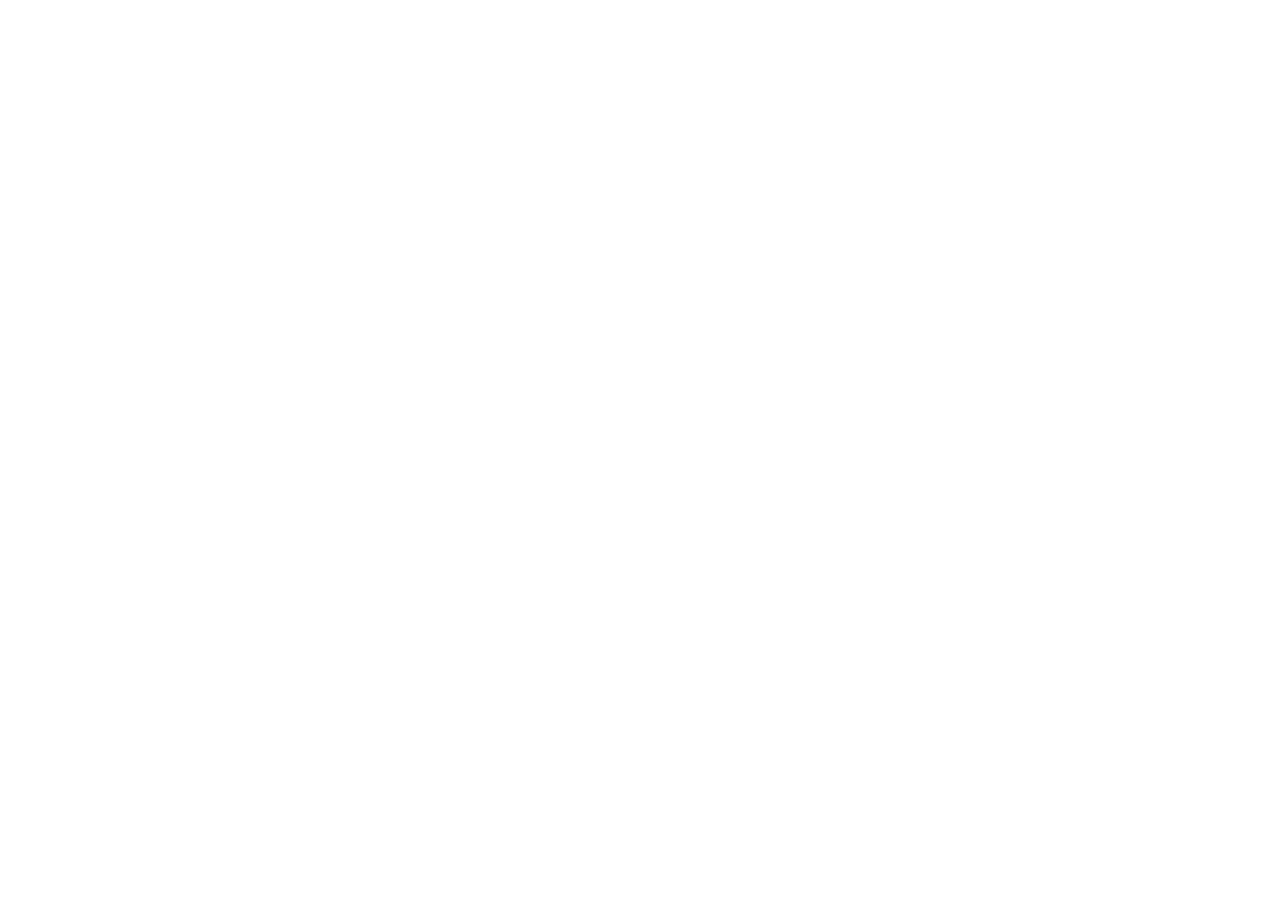
==== Site-loja virtual R2/contato.html @ 10686630 "Atualização pagina de contato" ====
<!DOCTYPE html>
<html lang="pt-br">
<head>
    <meta charset="UTF-8">
    <meta name="viewport" content="width=device-width, initial-scale=1.0">
    <link rel="stylesheet" type='text/css' href="estilo.css">
    <link rel="stylesheet" href="bootstrap/css/bootstrap.min.css">
    
    <title>Contato loja vritual</title>
</head>
<body>
    
    
</body>
</html>
---- Site-loja virtual R2/estilo.css ----
*{margin:1px;padding:1px}
header{background-color: rgba(85, 29, 150, 0.904);padding: 10px;}

/*CONFIGURAÇÃO DE FONTE COSTUMIZADA*/
@font-face {
    font-family:"Amudettehigth";
    src: url("fontes/AmusetteHighStencil-Regular.woff");}

/*ESTILIZAÇÃO BARRA DE PESQUISA*/
label{cursor: pointer;}
input{width:30em ;height:2em;}/*definição de largura e altura*/

h1{color:rgb(59, 194, 235);text-align:center;}

img{position:relative;top:0;left:0 ;}
body{background-color: rgba(165, 77, 248, 0.959);}

/*ESTILIZAÇÃO DE BARRA DE NAVEGAÇÃO HORIZONTAL*/
/*nav{border:solid 1px;}
nav a{color:rgb(59,194,235);text-decoration-line:none;padding: 0 1em;}
nav ul{display: flex; list-style:none}*/

/*ESTILIZAÇÃO DE BARRA DE PESQUISA*/
form{text-align: center;}

/*BLOCO DE CODIGO QUE DEIXA A DIV CENTRALIZADA*/
#Nome{width:100%;            
      display:flex;                               
      justify-content: center;
      line-height:2px;}

/*MEDIA QUERIES*/
@media (min-width:576px){body{background-color:rgba(152, 74, 224, 0.959);}} /* Tamanho para celulares*/
@media (max-width:575px){body{background-color:rgba(134, 57, 206, 0.959)}} 

article{background-color: rgba(71, 29, 150, 0.733);}
section{border:solid 1px red; width:100;height:200px};
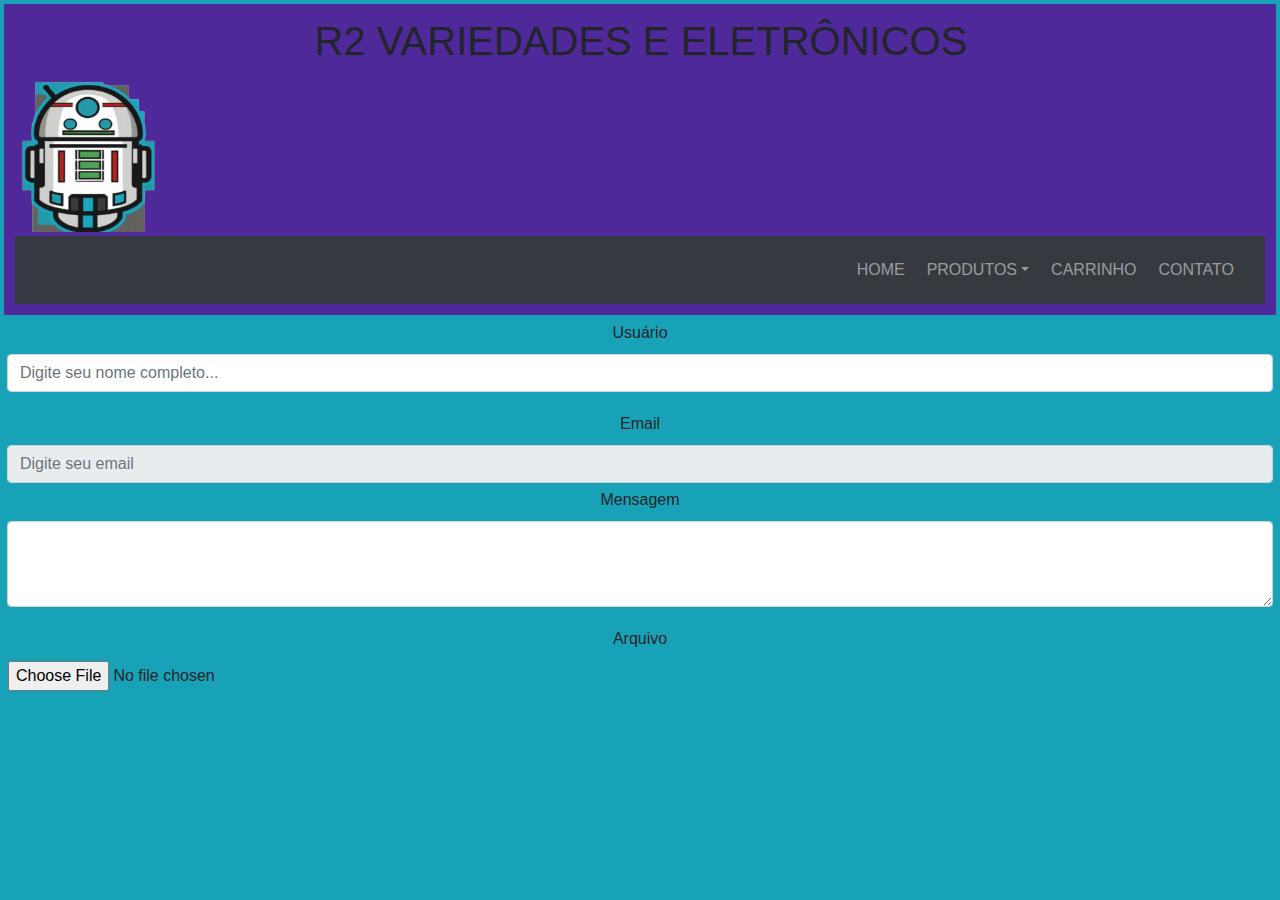
==== commit 2b5651cb: "Primeira tentativa de implementação do carrossel" ====
--- a/Site-loja virtual R2/contato.html
+++ b/Site-loja virtual R2/contato.html
@@ -8,8 +8,68 @@
     
     <title>Contato loja vritual</title>
 </head>
-<body>
+<header>
+    <div id="Nome" style="clear:both;">
+        <h1>R2 VARIEDADES E ELETRÔNICOS</h1>
+      </div>
+      <div>
+       <img src="imagens/logotipo1.png" alt="R2 Variedades e eletrônicos" width="140" height="155">
+      </div>
+      <nav class="navbar navbar-expand-sm navbar-dark bg-dark">   <!--TAG PARA NAVEGAÇÃO MENUS-->
+        <!--MENU HAMBURGUER-->
+        <button class="navbar-toggler" data-toggle="collapse" data-target="#nav-target"><!--data-toggler:define uma tecla para ser clicada ,data-target:define o conteúdo a ser aberto no menu -->
+          <span class="navbar-toggler-icon"></span>
+        </button>
+         <div class="collapse navbar-collapse" id="nav-target">
+          <ul class="navbar-nav ml-auto"><!--bootstrap:alinhamanto horizontal e icones de menu a esquerda-->
+            <li class="nav-item"><a href="index.html" class="nav-link">HOME</a></li><!--bootstrap:formatação de iconesde menu-->
+            <li class="nav-item dropdown"><a href="" class="nav-link dropdown-toggle" data-toglle="dropdown">PRODUTOS</a>
+              <div class="dropdown-menu">
+                <a class="dropdown-item active" href="#">Caixa de som</a>
+                <a class="dropdown-item active" href="#">Capinhas de celular</a>
+                <a class="dropdown-item active" href="#">Fones de ouvido</a>
+                <a class="dropdown-item active" href="#">Carregadores</a>
+                <a class="dropdown-item active" href="#">Suporte para celular</a>
+                <a class="dropdown-item active" href="#">Cameras de segurança</a>
+                <a class="dropdown-item active" href="#">Ferramentas</a>
+                <a class="dropdown-item active" href="#">Utensilos de cozinha</a>
+                <a class="dropdown-item active" href="#">Outros</a>
+              </div>
+            </li>
+            <li class="nav-item"><a href="" class="nav-link">CARRINHO</a></li>
+            <li class="nav-item"><a href="contato.html" class="nav-link">CONTATO</a></li>
+           </ul>
+          </div>
+        </nav>
+      
+</header>
+<body class="bg-info">
+    <form>
+        <div class="form-group"> <!--form-grou: serve para dar um esçamento entre as informaçoes-->
+            <label for="usuário">Usuário</label>
+            <input id="my-input" class="form-control" type="text" id="usuário" placeholder="Digite seu nome completo...">
+        </div>
+        <!--FORMULÁRIO DE EMAIL-->
+        <div clas="form-group">
+            <label for="email">Email</label>
+            <input class="form-control" type="email" id="email" placeholder="Digite seu email" readonly>
+        </div>
+
+        <div class="form-group">
+            <label for="mensagem">Mensagem</label>
+            <textarea id="mensagem" class="form-control" name="" rows="3"></textarea>
+        </div>
+
+       <!--FORMATAÇÃO DE INPUT--> 
+       <div class="form-group">
+        <label for="arquivo">Arquivo</label>
+        <input id="arquivo" class="form-control-file" type="file" name="Selecionar arquivo">
+       </div>
+
     
+
+        
+    </form>
     
 </body>
 </html>
--- a/Site-loja virtual R2/estilo.css
+++ b/Site-loja virtual R2/estilo.css
@@ -34,4 +34,6 @@
 @media (max-width:575px){body{background-color:rgba(134, 57, 206, 0.959)}} 
 
 article{background-color: rgba(71, 29, 150, 0.733);}
-section{border:solid 1px red; width:100;height:200px};+section{width:100;height:200px}
+
+contrainer {border:solid red 1px ;}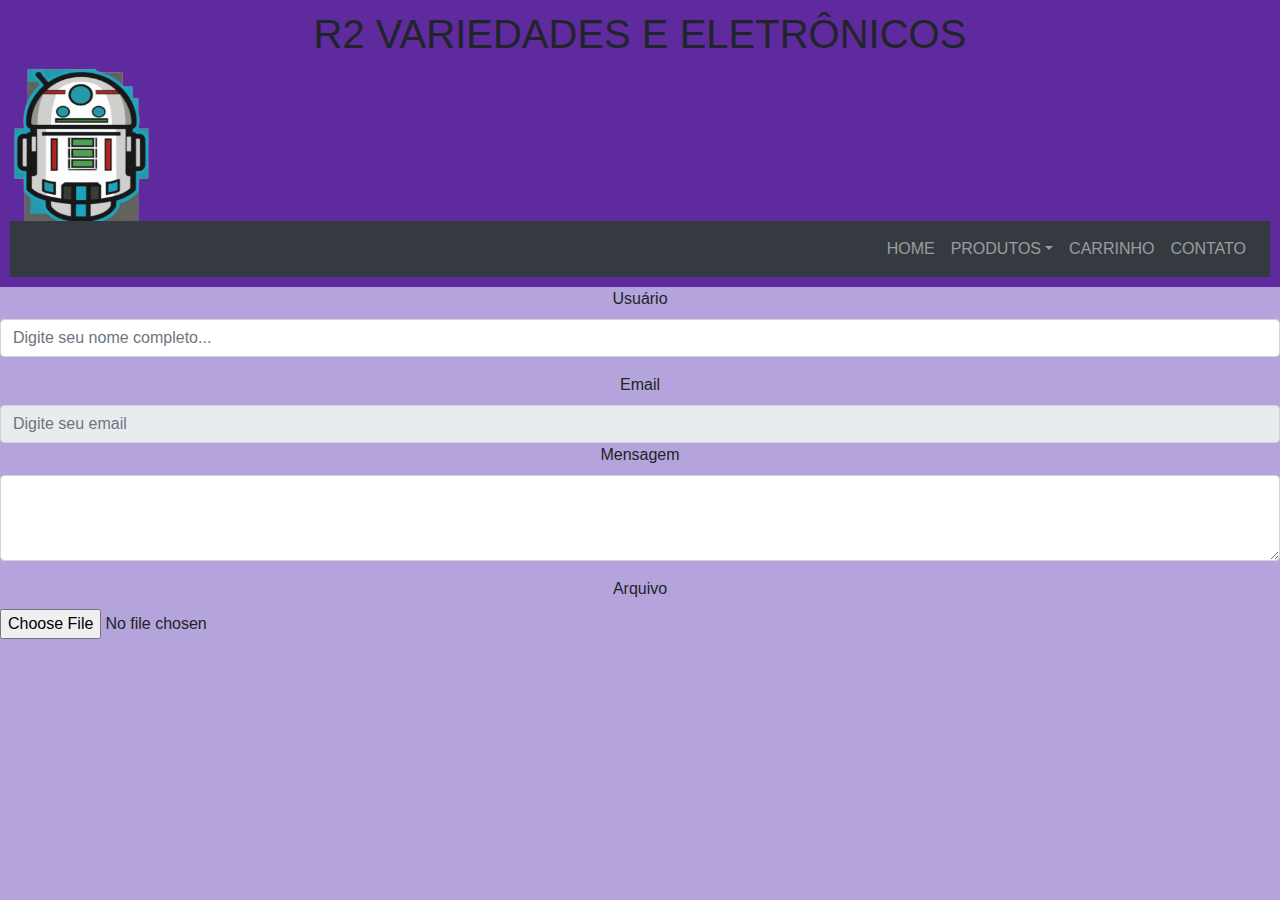
==== commit cf05145e: "Atualização menu Dropdown" ====
--- a/Site-loja virtual R2/contato.html
+++ b/Site-loja virtual R2/contato.html
@@ -25,15 +25,15 @@
             <li class="nav-item"><a href="index.html" class="nav-link">HOME</a></li><!--bootstrap:formatação de iconesde menu-->
             <li class="nav-item dropdown"><a href="" class="nav-link dropdown-toggle" data-toglle="dropdown">PRODUTOS</a>
               <div class="dropdown-menu">
-                <a class="dropdown-item active" href="#">Caixa de som</a>
-                <a class="dropdown-item active" href="#">Capinhas de celular</a>
-                <a class="dropdown-item active" href="#">Fones de ouvido</a>
-                <a class="dropdown-item active" href="#">Carregadores</a>
-                <a class="dropdown-item active" href="#">Suporte para celular</a>
-                <a class="dropdown-item active" href="#">Cameras de segurança</a>
-                <a class="dropdown-item active" href="#">Ferramentas</a>
-                <a class="dropdown-item active" href="#">Utensilos de cozinha</a>
-                <a class="dropdown-item active" href="#">Outros</a>
+                <a  href="#">Caixa de som</a>
+                <a  href="#">Capinhas de celular</a>
+                <a  href="#">Fones de ouvido</a>
+                <a href="#">Carregadores</a>
+                <a href="#">Suporte para celular</a>
+                <a href="#">Cameras de segurança</a>
+                <a href="#">Ferramentas</a>
+                <a href="#">Utensilos de cozinha</a>
+                <a href="#">Outros</a>
               </div>
             </li>
             <li class="nav-item"><a href="" class="nav-link">CARRINHO</a></li>
@@ -43,7 +43,7 @@
         </nav>
       
 </header>
-<body class="bg-info">
+<body class="contato">
     <form>
         <div class="form-group"> <!--form-grou: serve para dar um esçamento entre as informaçoes-->
             <label for="usuário">Usuário</label>
--- a/Site-loja virtual R2/estilo.css
+++ b/Site-loja virtual R2/estilo.css
@@ -1,4 +1,4 @@
-*{margin:1px;padding:1px}
+*{margin:0px;padding:0px}
 header{background-color: rgba(85, 29, 150, 0.904);padding: 10px;}
 
 /*CONFIGURAÇÃO DE FONTE COSTUMIZADA*/
@@ -14,6 +14,7 @@
 
 img{position:relative;top:0;left:0 ;}
 body{background-color: rgba(165, 77, 248, 0.959);}
+.contato{background-color: rgba(177, 160, 218, 0.959);}
 
 /*ESTILIZAÇÃO DE BARRA DE NAVEGAÇÃO HORIZONTAL*/
 /*nav{border:solid 1px;}
@@ -36,4 +37,11 @@
 article{background-color: rgba(71, 29, 150, 0.733);}
 section{width:100;height:200px}
 
-contrainer {border:solid red 1px ;}+contrainer {border:solid red 1px ;}
+                                                              
+/*DROPDOWN MENU DE PRODUTOS*/
+nav li a{color:rgb(242, 242, 245);text-decoration: none;padding:15px; display:inline-block;}
+nav li a:hover{background-color: rgb(166, 132, 204);text-decoration:none;}
+
+.dropdown-menu {display:none;color:rgb(18, 18, 19);text-align:center;}
+.dropdown:hover .dropdown-menu{display: block;}